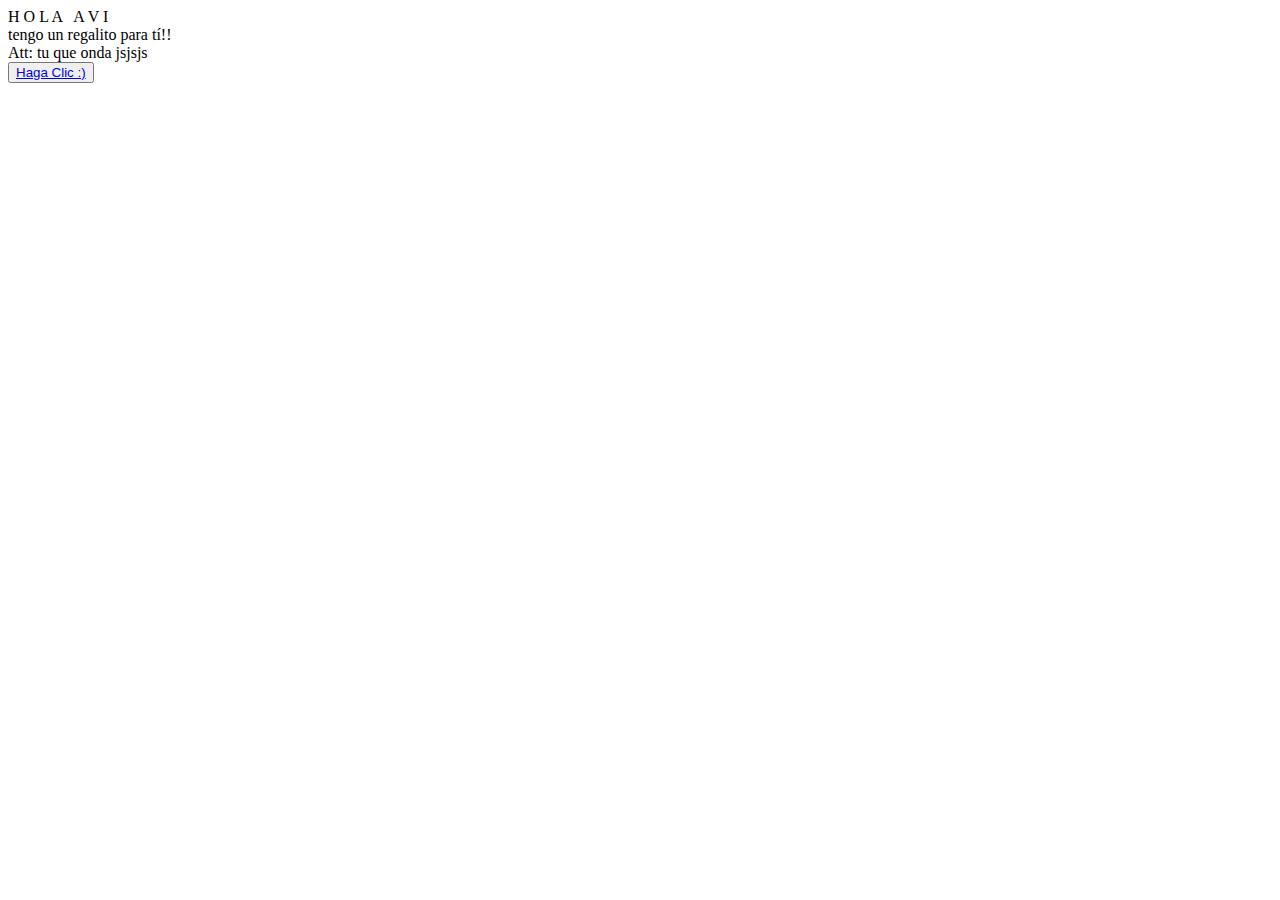
==== index.html @ 0fba85bb "Add files via upload" ====
<!DOCTYPE html>
<html lang="en">
<head>
    <meta charset="UTF-8">
    <meta http-equiv="X-UA-Compatible" content="IE=edge">
    <meta name="viewport" content="width=device-width, initial-scale=1.0">
    <link rel="stylesheet" href="css/style.css">
    <link rel="icon" href="img/flowers.png" type="image/x-icon">
    <title>FLORES</title>
</head>
<body>
    <div class="greetings">

        <span>H</span>
        <span>O</span>
        <span>L</span>
        <span>A</span>
        &nbsp;
        <span>A</span>
        <span>V</span>
        <span>I</span>
    </div>
    <div class="greetings">
        <span></span>
        <span></span>
        <span></span>
        <span></span>
        <span></span>
        <span></span>
    </div>
    <div class="description">
        <span>tengo un regalito para tí!!</span>
    </div>
    <div>Att: tu que onda jsjsjs</div>
    <div class="button">
        <button>
            <a href="FLORES.html">Haga Clic :)</a>
        </button>
        
    </div>
</body>
</html>
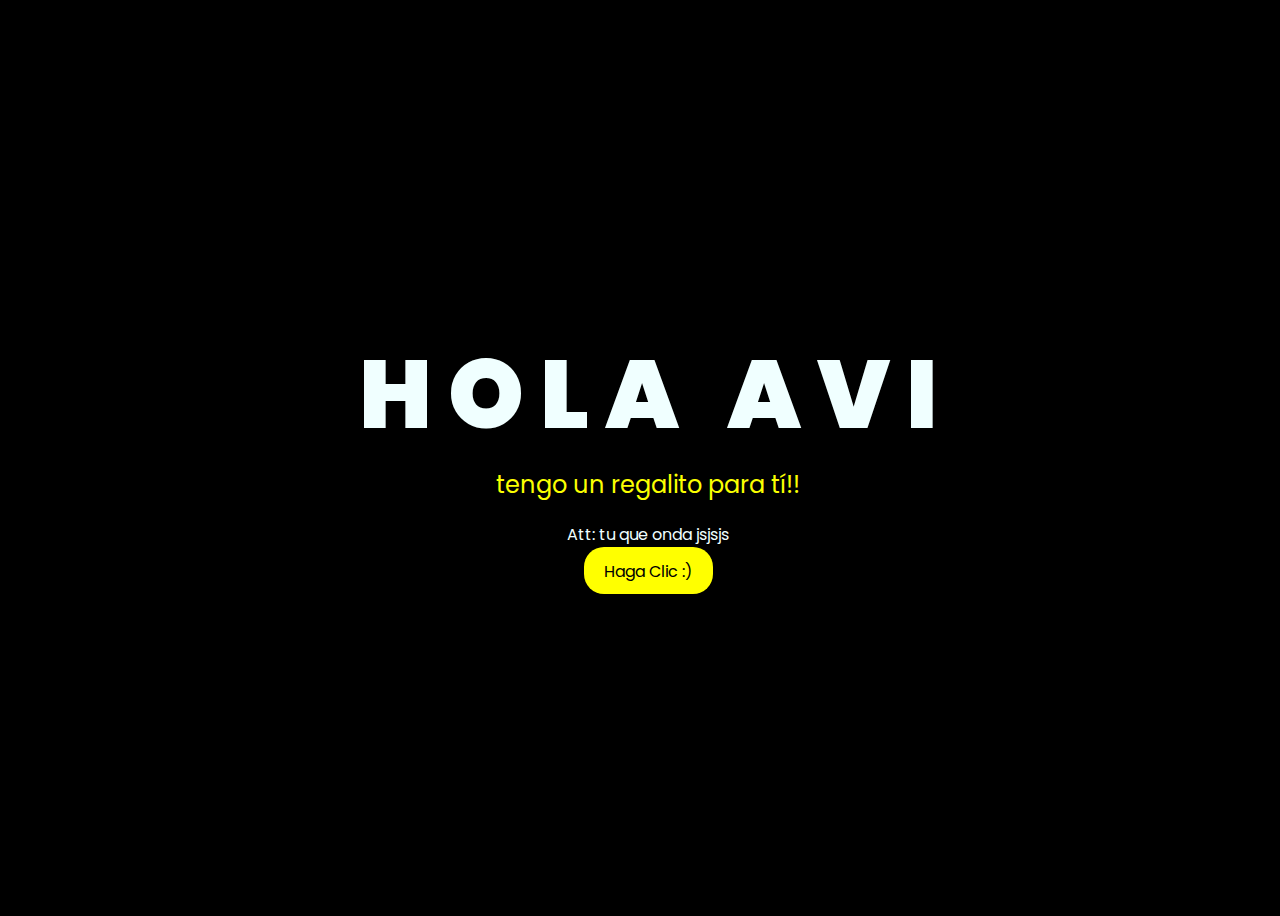
==== commit 1358511b: "Update index.html" ====
--- a/index.html
+++ b/index.html
@@ -4,8 +4,8 @@
     <meta charset="UTF-8">
     <meta http-equiv="X-UA-Compatible" content="IE=edge">
     <meta name="viewport" content="width=device-width, initial-scale=1.0">
-    <link rel="stylesheet" href="css/style.css">
-    <link rel="icon" href="img/flowers.png" type="image/x-icon">
+    <link rel="stylesheet" href="style.css">
+    <link rel="icon" href="flowers.png" type="image/x-icon">
     <title>FLORES</title>
 </head>
 <body>
@@ -39,4 +39,4 @@
         
     </div>
 </body>
-</html>+</html>
--- a/style.css
+++ b/style.css
@@ -0,0 +1,100 @@
+@import url('https://fonts.googleapis.com/css2?family=Poppins:ital,wght@0,500;1,900&display=swap');
+*{
+    font-family: 'Poppins',cursive;
+}
+body{
+    color: azure;
+    width: 100%;
+    height: 100vh;
+    display: flex;
+    flex-direction: column;
+    align-items: center;
+    justify-content: center;
+    background-color: black;
+}
+.greetings{
+    font-size: 6rem;
+    font-weight: 900;
+}
+.greetings > span{
+    animation: glow 2.5s ease-in-out infinite;
+}
+@keyframes glow{
+    0%, 100%{
+        color: #fff;
+        text-shadow: 0 0 12px #fbff00, 0 0 50px #fbff00, 0 0 100px #fbff00;
+    }
+    10%, 90%{
+        color: #696565;
+        text-shadow: none;
+    }
+}
+.greetings > span:nth-child(2){
+    animation-delay: .2s ;
+}
+.greetings > span:nth-child(3){
+    animation-delay: .4s ;
+}
+.greetings > span:nth-child(4){
+    animation-delay: .6s;
+}
+.greetings > span:nth-child(5){
+    animation-delay: .8s;
+}
+
+.description{
+    font-size: 1.5rem;
+    margin-bottom: 20px;
+}
+
+.button a{
+    text-decoration: none;
+    font-size: 1rem;
+    color: #111;
+}
+
+@media screen and (max-width:574px){
+    .greetings{
+        display: block;
+        font-size: 3rem;
+        font-weight: 500;
+        text-align: center;
+    }
+    .description{
+        font-size: 1rem;
+    }
+    
+    .button a{
+        font-size: .5rem;
+    }
+}
+
+.description{
+    color: #fbff00;
+}
+
+/* Estilo para el botón */
+.button button {
+    background-color: yellow; /* Fondo amarillo */
+    border: none; /* Sin bordes */
+    padding: 10px 20px; /* Ajusta el relleno según tu preferencia */
+    font-size: 18px; /* Tamaño de fuente */
+    cursor: pointer;
+    position: relative; /* Necesario para el resplandor */
+    border-radius: 20px; /* Esquinas redondeadas */
+    transition: background-color 0.4s ease-in-out; /* Transición suave para el color de fondo */
+  }
+  
+  /* Estilo para el enlace dentro del botón */
+  .button button a {
+    text-decoration: none; /* Elimina el subrayado del enlace */
+    color: inherit; /* Hereda el color del texto del botón */
+  }
+  
+  /* Efecto de resplandor al pasar el cursor sobre el botón */
+  .button button:hover {
+    background-color: orange; /* Cambia el color de fondo al pasar el mouse a naranja */
+    box-shadow: 0 0 10px yellow, 0 0 20px yellow, 0 0 30px yellow; /* Efecto de resplandor amarillo */
+  }
+  
+  